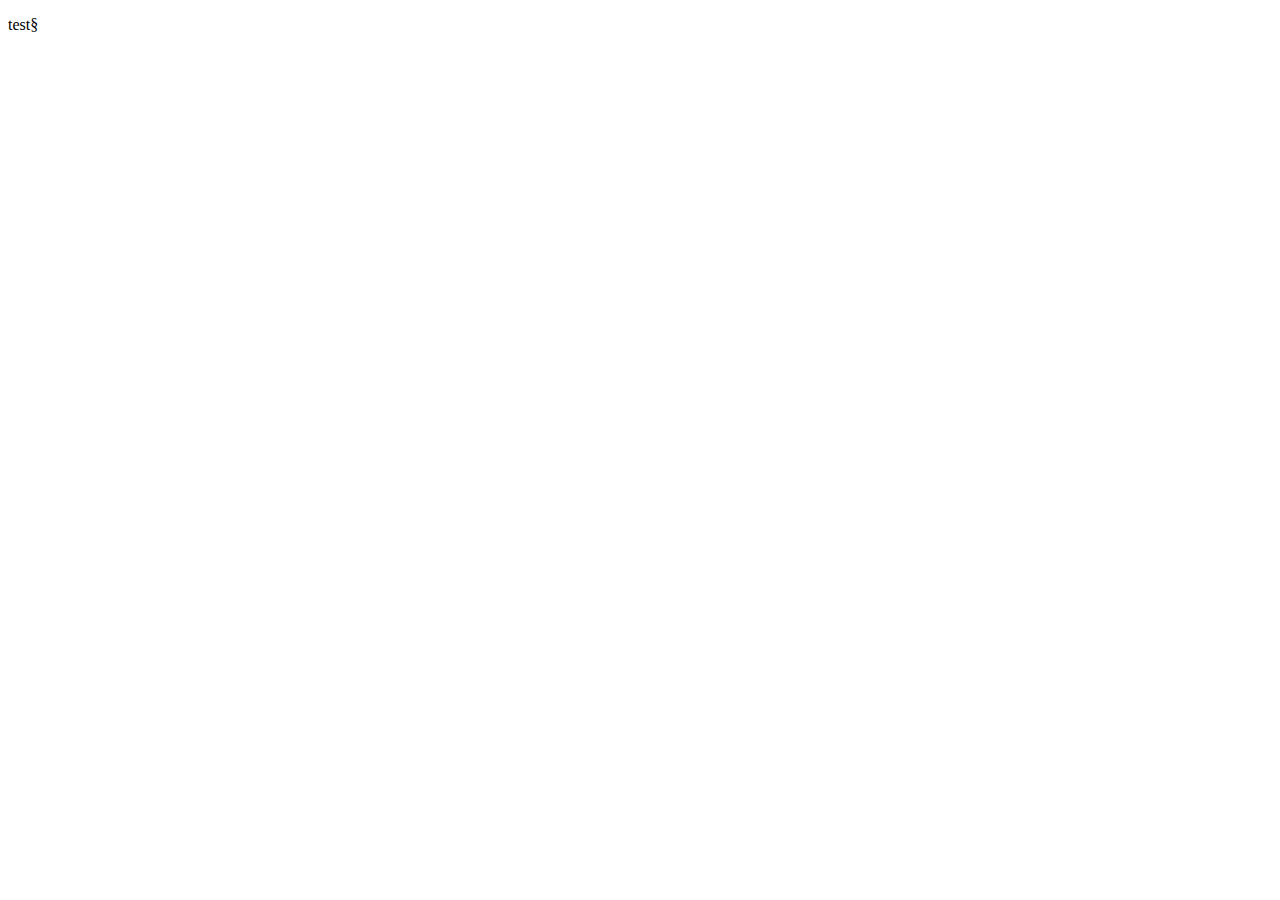
==== home.html @ efd57b08 "add new file" ====
<!DOCTYPE html>
<html lang="en">
  <head>
    <meta charset="UTF-8" />
    <meta name="viewport" content="width=device-width, initial-scale=1.0" />
    <title>Document</title>
  </head>
  <body>
    <p>test§</p>
  </body>
</html>
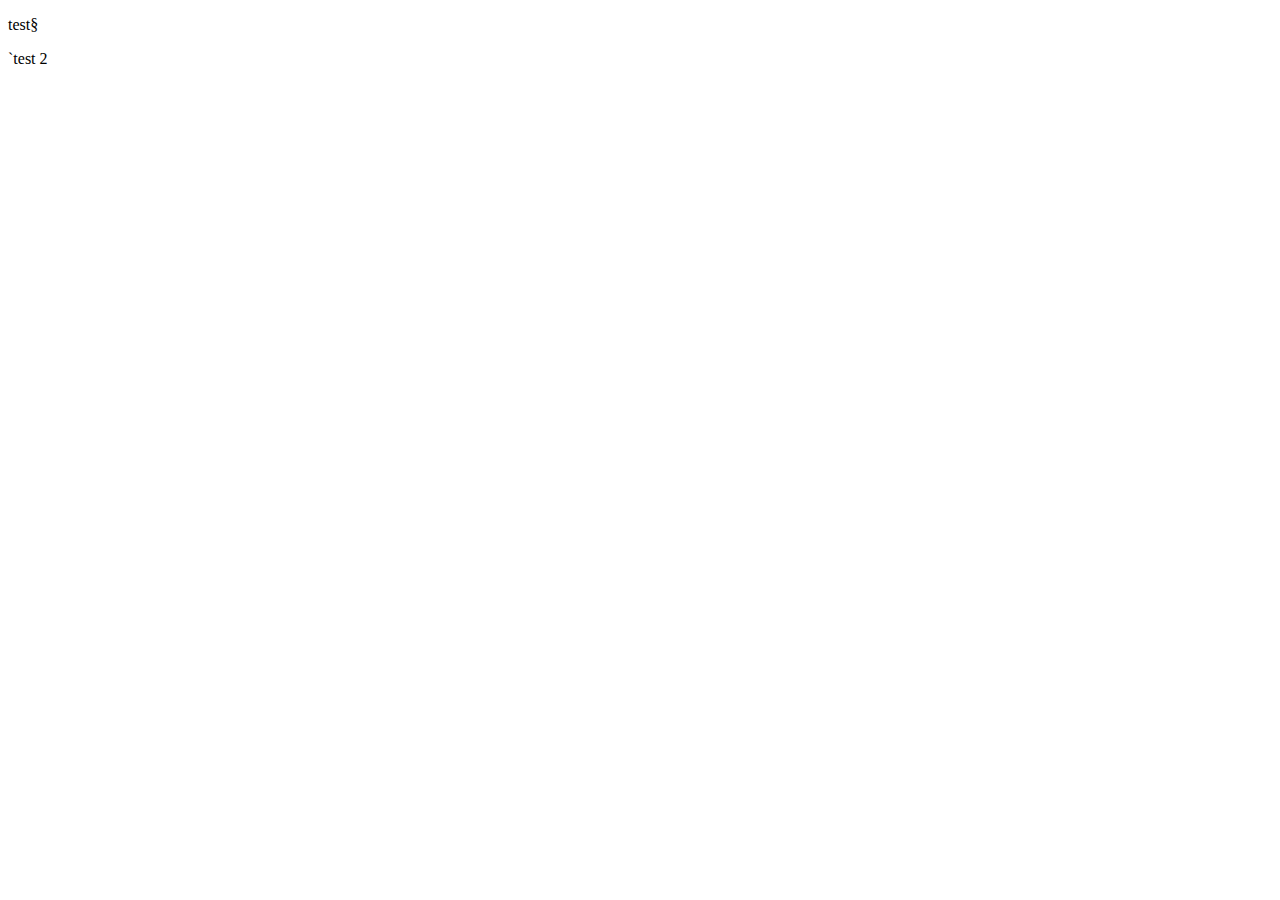
==== commit 075cc8ee: "add 2nd paragraph" ====
--- a/home.html
+++ b/home.html
@@ -7,5 +7,6 @@
   </head>
   <body>
     <p>test§</p>
+    <p>`test 2</p>
   </body>
 </html>
